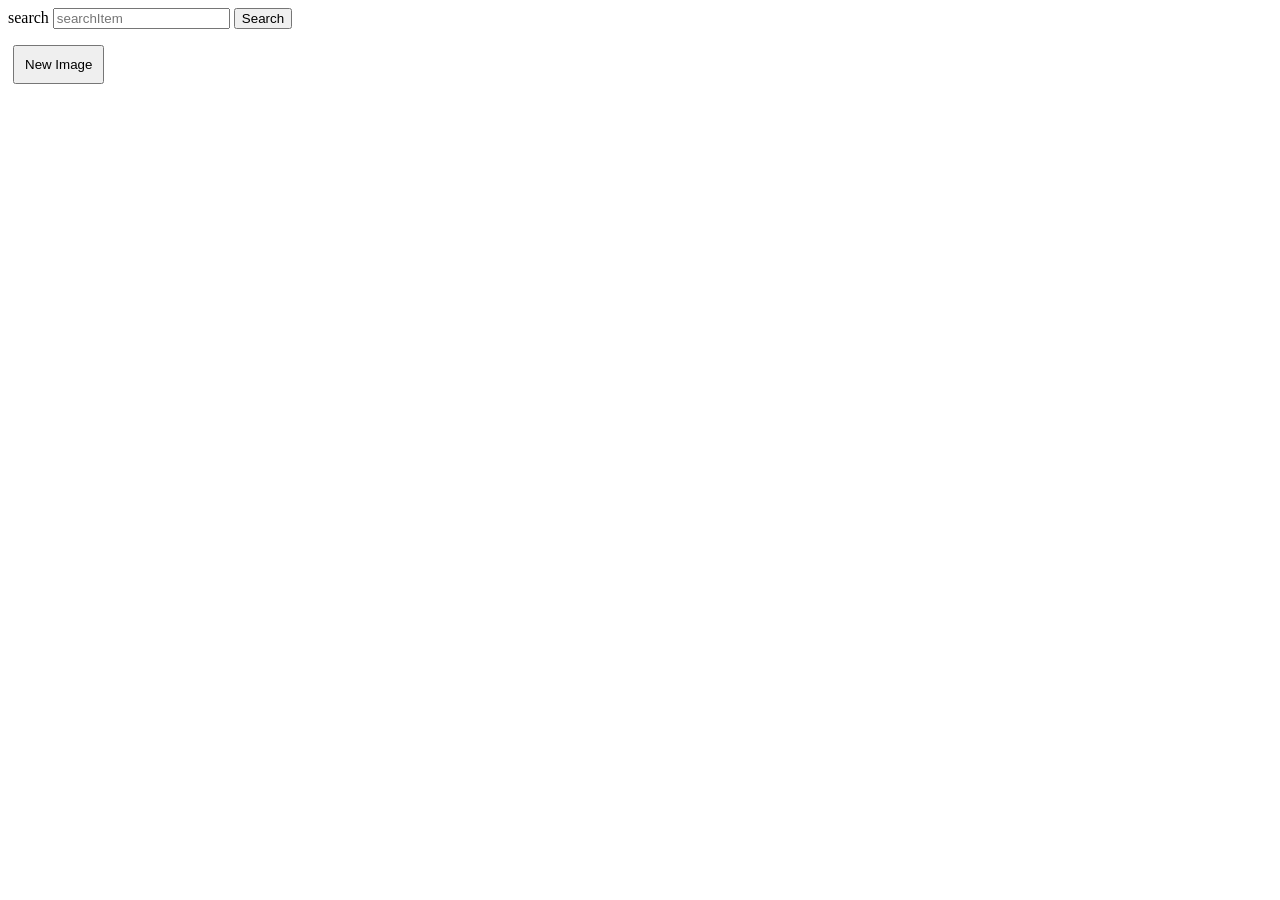
==== index.html @ 2816da2e "find weather" ====
<!DOCTYPE html>
<html lang="en">
<head>
    <meta charset="UTF-8">
    <meta name="viewport" content="width=device-width, initial-scale=1.0">
    <title>api</title>
    <style>
        #btn {
            display: block;
            padding: 10px;
            margin: 5px;
        }
    </style>
</head>
<body>
   
    <label for="">search</label> 
    <input type="search" id="searchInput" placeholder="searchItem"/>
    <button type="submit" id="searchBtn">Search</button>
    <p id="errorMessage" style="color: red"></p>
    <button id="btn" value="search">New Image</button>
    <img src="#" alt="">
    <script src="main.js">
        
    </script>
   
</body>
</html>
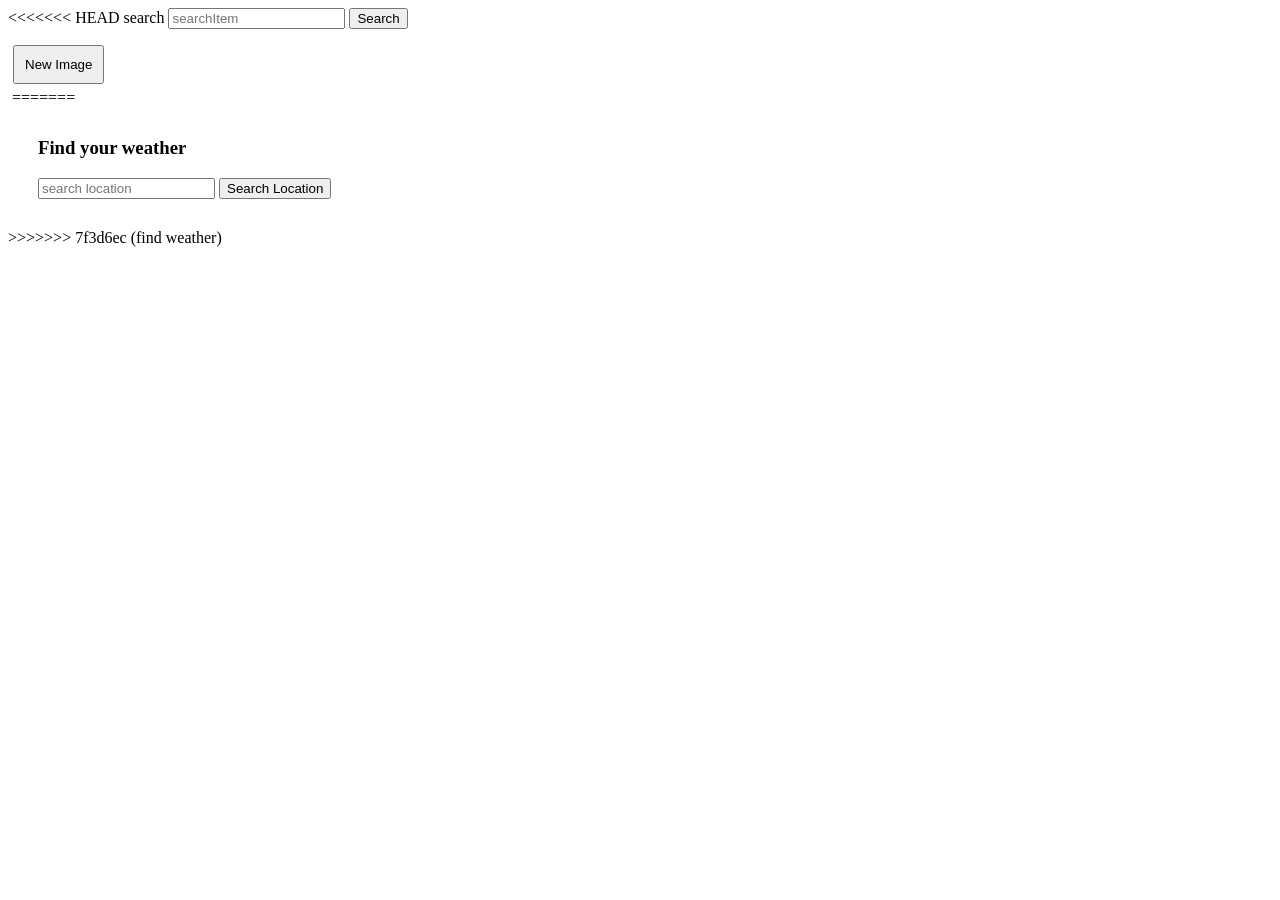
==== commit e456d165: "find weather" ====
--- a/index.html
+++ b/index.html
@@ -3,6 +3,7 @@
 <head>
     <meta charset="UTF-8">
     <meta name="viewport" content="width=device-width, initial-scale=1.0">
+<<<<<<< HEAD
     <title>api</title>
     <style>
         #btn {
@@ -24,5 +25,21 @@
         
     </script>
    
+=======
+    <title>Weather</title>
+    <link rel="stylesheet" href="styles.css">
+</head>
+<body>
+    <div id="container">
+        <h3>Find your weather</h3>
+    <input type="text" id="searchInput" placeholder="search location">
+    <button id="searchBtn" >Search Location</button> <br> 
+    <p id="errorMessage" style="color: red"></p>
+    <!--<button id="btn">get Weather</button> -->
+    <p id="loading">loading...</p>
+    <div id="result"></div>
+    </div>
+    <script src="main.js"></script>
+>>>>>>> 7f3d6ec (find weather)
 </body>
 </html>
--- a/styles.css
+++ b/styles.css
@@ -0,0 +1,10 @@
+.weatherData {
+    color: blue;
+    
+}
+#loading {
+    display: none;
+}
+#container {
+    margin: 30px;
+}
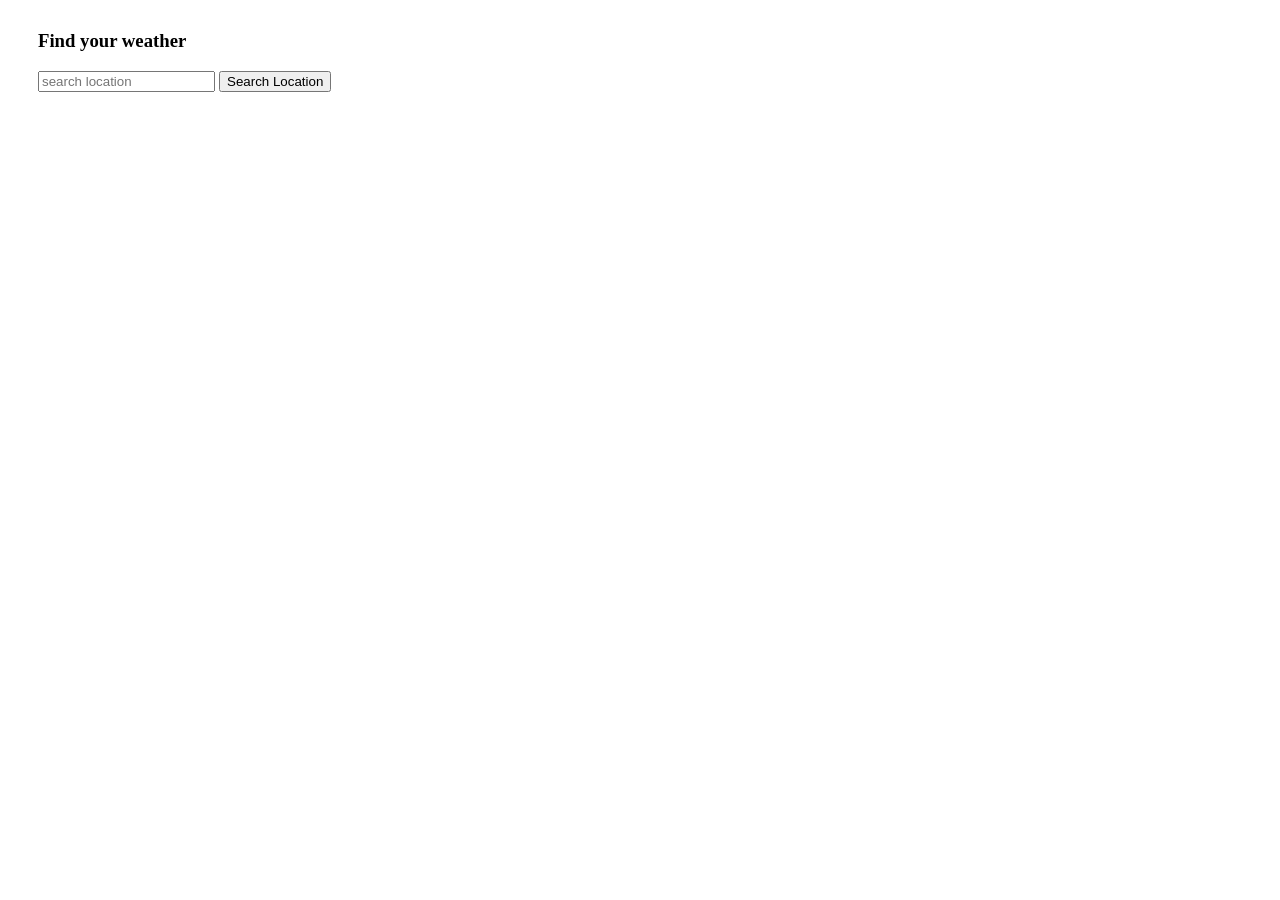
==== commit 6d256232: "weather data" ====
--- a/index.html
+++ b/index.html
@@ -3,29 +3,6 @@
 <head>
     <meta charset="UTF-8">
     <meta name="viewport" content="width=device-width, initial-scale=1.0">
-<<<<<<< HEAD
-    <title>api</title>
-    <style>
-        #btn {
-            display: block;
-            padding: 10px;
-            margin: 5px;
-        }
-    </style>
-</head>
-<body>
-   
-    <label for="">search</label> 
-    <input type="search" id="searchInput" placeholder="searchItem"/>
-    <button type="submit" id="searchBtn">Search</button>
-    <p id="errorMessage" style="color: red"></p>
-    <button id="btn" value="search">New Image</button>
-    <img src="#" alt="">
-    <script src="main.js">
-        
-    </script>
-   
-=======
     <title>Weather</title>
     <link rel="stylesheet" href="styles.css">
 </head>
@@ -40,6 +17,5 @@
     <div id="result"></div>
     </div>
     <script src="main.js"></script>
->>>>>>> 7f3d6ec (find weather)
 </body>
 </html>
